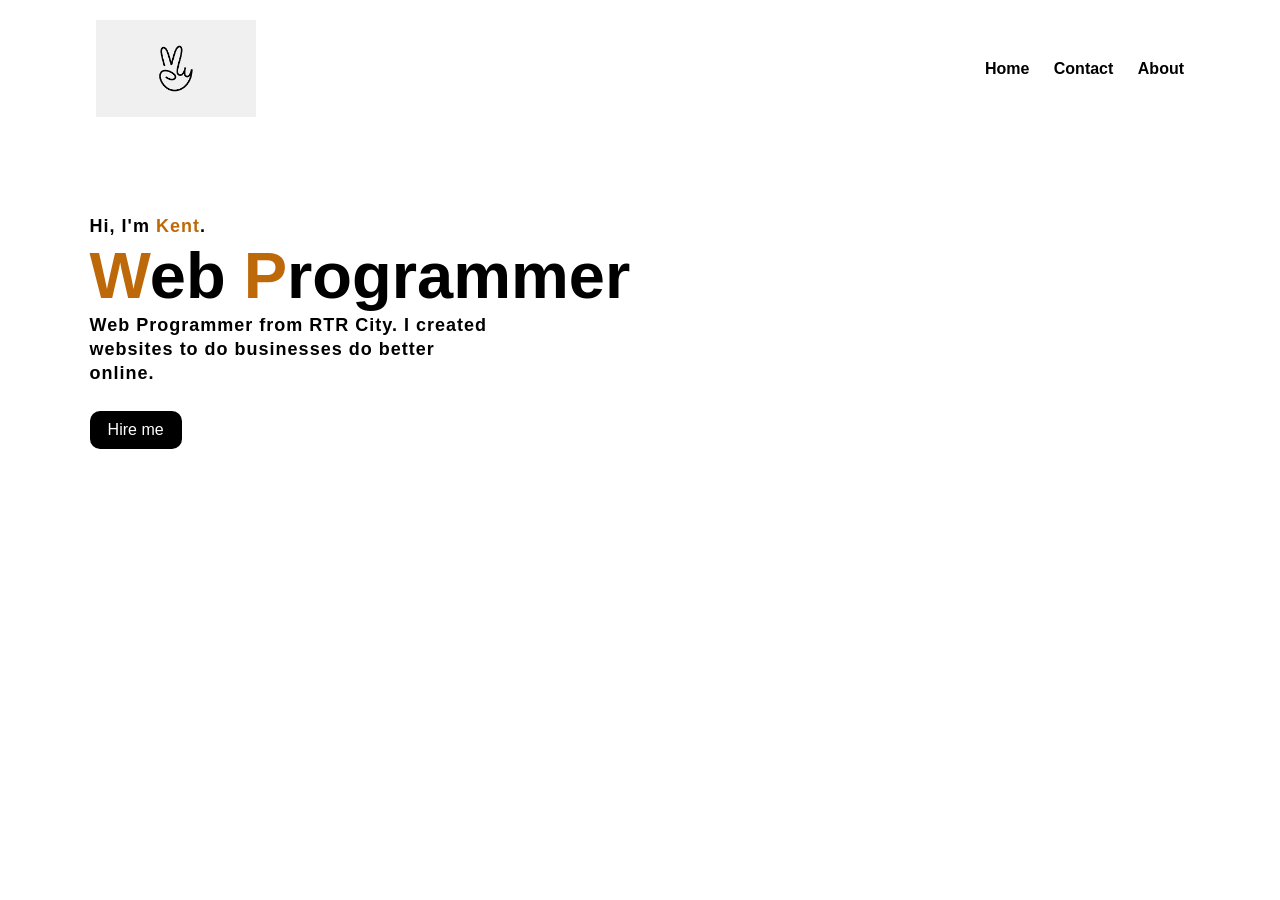
==== index.html @ 22c4f253 "first commit" ====
<!DOCTYPE html>
<html lang="en">
<head>
    <title>Hinayon Portfolio</title> 
    <link rel="stylesheet" href="style.css">
</head>
<body>

    <div class="main">

        <div class="navbar">
            <img src="kent.png" class="logo" alt="Logo">

            <ul>
                <li><a href="#">Home</a></li>
                <li><a href="#">Contact</a></li>
                <li><a href="#">About</a></li>
            </ul>
        </div>

        <div class="info">
            <h3>Hi, I'm <span>Kent</span>.</h3>
            <h1><span>W</span>eb <span>P</span>rogrammer</h1>
            <h3>Web Programmer from RTR City.
                I created <br>  websites to do  businesses do better <br> online.</h3>
                <a href="#">Hire me</a>
        

    </div>
     </div>
</body>
</html>
---- style.css ----
*{
  margin: 0;
  padding: 0;
  box-sizing: border-box;
}

.main{
  width: 100%;
  background: url;
  background-position: center;
  background-size: cover;
  height: 100vh;
  position: relative;
  font-family: sans-serif;
}

.navbar{
  width: 85%;
  margin: auto;
  display: flex;
  align-items: center;
  justify-content: space-between;
  padding: 20px 0;
}

.navbar .logo{
  width: 160px;
  cursor: pointer;
}

ul{
  list-style: none;
}

ul li{
  display: inline-block;
  margin-left: 20px;
}

ul li a{
  font-size: 16px;
  font-weight: bold;
  text-decoration: none;
  color: rgb(0, 0, 0);
  transition: 0.3s ease;
}

ul li a:hover{
  color: rgb(6, 145, 47);
}

.info{
    margin-left: 7%;
    margin-top: 6%;
}


.info h1{
    font-size: 65px;
    color: rgb(0, 0, 0)
}

.info h3{
    font-size: 18px;
    letter-spacing: 1px;
    line-height: 24px;
}

.info span{
    color: rgb(189, 105, 9);
}

.info a{
    text-decoration: none;
    color: #ffffff;
    background: rgb(0, 0, 0);
    margin: 26px 0;
    padding: 10px 18px;
    border-radius: 10px;
    display: inline-block;
    transition: .4s ease;
}

.info a :hover{
    background: rgb(1, 245, 74);
}
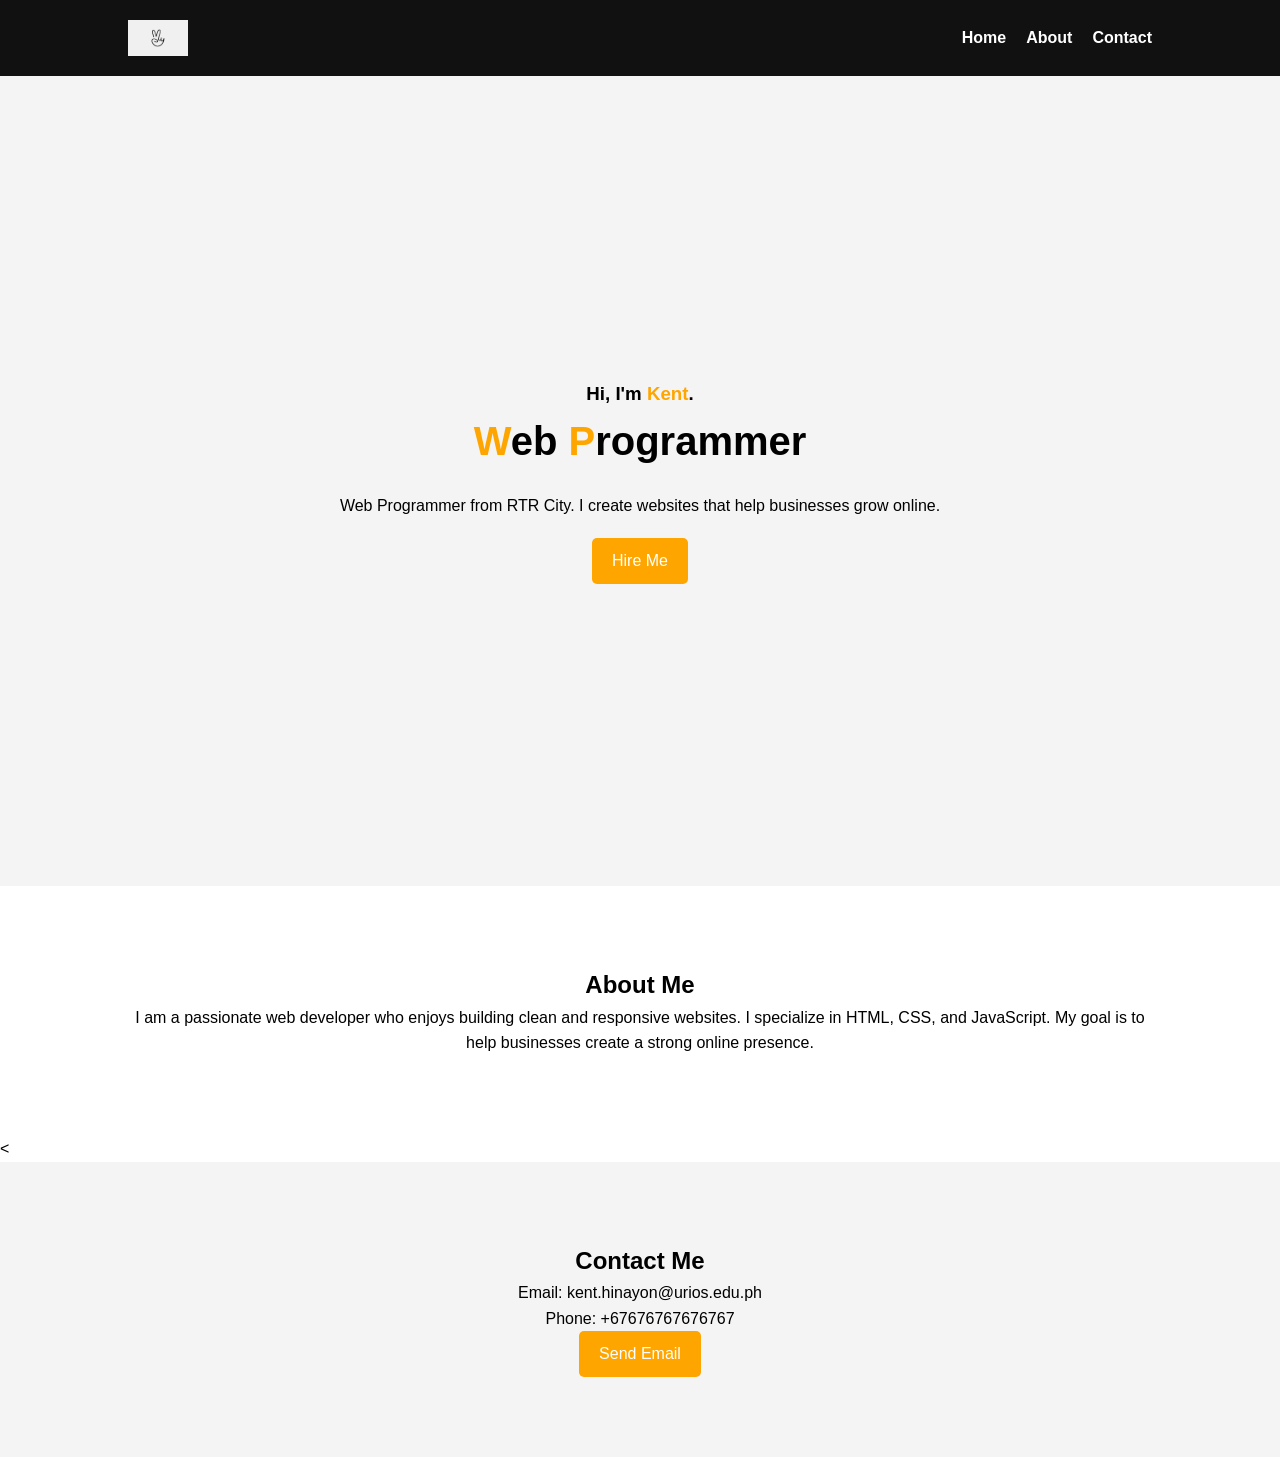
==== commit 3a49da25: "first commit" ====
--- a/index.html
+++ b/index.html
@@ -1,32 +1,48 @@
 <!DOCTYPE html>
 <html lang="en">
 <head>
+    <meta charset="UTF-8">
+    <meta name="viewport" content="width=device-width, initial-scale=1.0">
     <title>Hinayon Portfolio</title> 
     <link rel="stylesheet" href="style.css">
 </head>
 <body>
+    <div class="navbar">
+        <img src="kent.png" class="logo" alt="Logo">
+        <ul>
+            <li><a href="#home">Home</a></li>
+            <li><a href="#about">About</a></li>
+            <li><a href="#contact">Contact</a></li>
+        </ul>
+    </div>
 
-    <div class="main">
 
-        <div class="navbar">
-            <img src="kent.png" class="logo" alt="Logo">
-
-            <ul>
-                <li><a href="#">Home</a></li>
-                <li><a href="#">Contact</a></li>
-                <li><a href="#">About</a></li>
-            </ul>
-        </div>
-
+    
+    <section id="home" class="main">
         <div class="info">
             <h3>Hi, I'm <span>Kent</span>.</h3>
             <h1><span>W</span>eb <span>P</span>rogrammer</h1>
-            <h3>Web Programmer from RTR City.
-                I created <br>  websites to do  businesses do better <br> online.</h3>
-                <a href="#">Hire me</a>
-        
+            <p>Web Programmer from RTR City.
+                I create websites that help businesses grow online.</p>
+            <a href="#contact" class="btn">Hire Me</a>
+        </div>
+    </section>
+    <section id="about" class="about">
+        <h2>About Me</h2>
+        <p>
+            I am a passionate web developer who enjoys building clean and
+            responsive websites. I specialize in HTML, CSS, and JavaScript.
+            My goal is to help businesses create a strong online presence.
+        </p>
+    </section>
 
-    </div>
-     </div>
+    <
+    <section id="contact" class="contact">
+        <h2>Contact Me</h2>
+        <p>Email: kent.hinayon@urios.edu.ph</p>
+        <p>Phone: +67676767676767</p>
+        <a href="kent.hinayon@urios.edu.ph" class="btn">Send Email</a>
+    </section>
+
 </body>
 </html>
--- a/style.css
+++ b/style.css
@@ -1,88 +1,117 @@
-*{
-  margin: 0;
-  padding: 0;
-  box-sizing: border-box;
+* {
+    margin: 0;
+    padding: 0;
+    box-sizing: border-box;
+    font-family: Arial, sans-serif;
 }
 
-.main{
-  width: 100%;
-  background: url;
-  background-position: center;
-  background-size: cover;
-  height: 100vh;
-  position: relative;
-  font-family: sans-serif;
-}
-
-.navbar{
-  width: 85%;
-  margin: auto;
-  display: flex;
-  align-items: center;
-  justify-content: space-between;
-  padding: 20px 0;
-}
-
-.navbar .logo{
-  width: 160px;
-  cursor: pointer;
-}
-
-ul{
-  list-style: none;
-}
-
-ul li{
-  display: inline-block;
-  margin-left: 20px;
-}
-
-ul li a{
-  font-size: 16px;
-  font-weight: bold;
-  text-decoration: none;
-  color: rgb(0, 0, 0);
-  transition: 0.3s ease;
-}
-
-ul li a:hover{
-  color: rgb(6, 145, 47);
-}
-
-.info{
-    margin-left: 7%;
-    margin-top: 6%;
+body {
+    line-height: 1.6;
 }
 
 
-.info h1{
-    font-size: 65px;
-    color: rgb(0, 0, 0)
+.navbar {
+    display: flex;
+    justify-content: space-between;
+    align-items: center;
+    padding: 20px 10%;
+    background: #111;
 }
 
-.info h3{
-    font-size: 18px;
-    letter-spacing: 1px;
-    line-height: 24px;
+.logo {
+    width: 60px;
 }
 
-.info span{
-    color: rgb(189, 105, 9);
+.navbar ul {
+    list-style: none;
+    display: flex;
 }
 
-.info a{
-    text-decoration: none;
-    color: #ffffff;
-    background: rgb(0, 0, 0);
-    margin: 26px 0;
-    padding: 10px 18px;
-    border-radius: 10px;
-    display: inline-block;
-    transition: .4s ease;
+.navbar ul li {
+    margin-left: 20px;
 }
 
-.info a :hover{
-    background: rgb(1, 245, 74);
+.navbar ul li a {
+    text-decoration: none;
+    color: white;
+    font-weight: bold;
+}
+
+.navbar ul li a:hover {
+    color: orange;
 }
 
 
+section {
+    padding: 80px 10%;
+    text-align: center;
+}
+
+
+.main {
+    background: #f4f4f4;
+    min-height: 90vh;
+    display: flex;
+    justify-content: center;
+    align-items: center;
+}
+
+.info h1 {
+    font-size: 40px;
+}
+
+.info span {
+    color: orange;
+}
+
+.info p {
+    margin: 20px 0;
+}
+
+.btn {
+    display: inline-block;
+    padding: 10px 20px;
+    background: orange;
+    color: white;
+    text-decoration: none;
+    border-radius: 5px;
+}
+
+.btn:hover {
+    background: darkorange;
+}
+
+
+.about {
+    background: #fff;
+}
+
+
+.contact {
+    background: #f4f4f4;
+}
+
+
+@media (max-width: 768px) {
+
+    .navbar {
+        flex-direction: column;
+    }
+
+    .navbar ul {
+        flex-direction: column;
+        margin-top: 10px;
+    }
+
+    .navbar ul li {
+        margin: 10px 0;
+    }
+
+    .info h1 {
+        font-size: 28px;
+    }
+
+    section {
+        padding: 60px 5%;
+    }
+}
